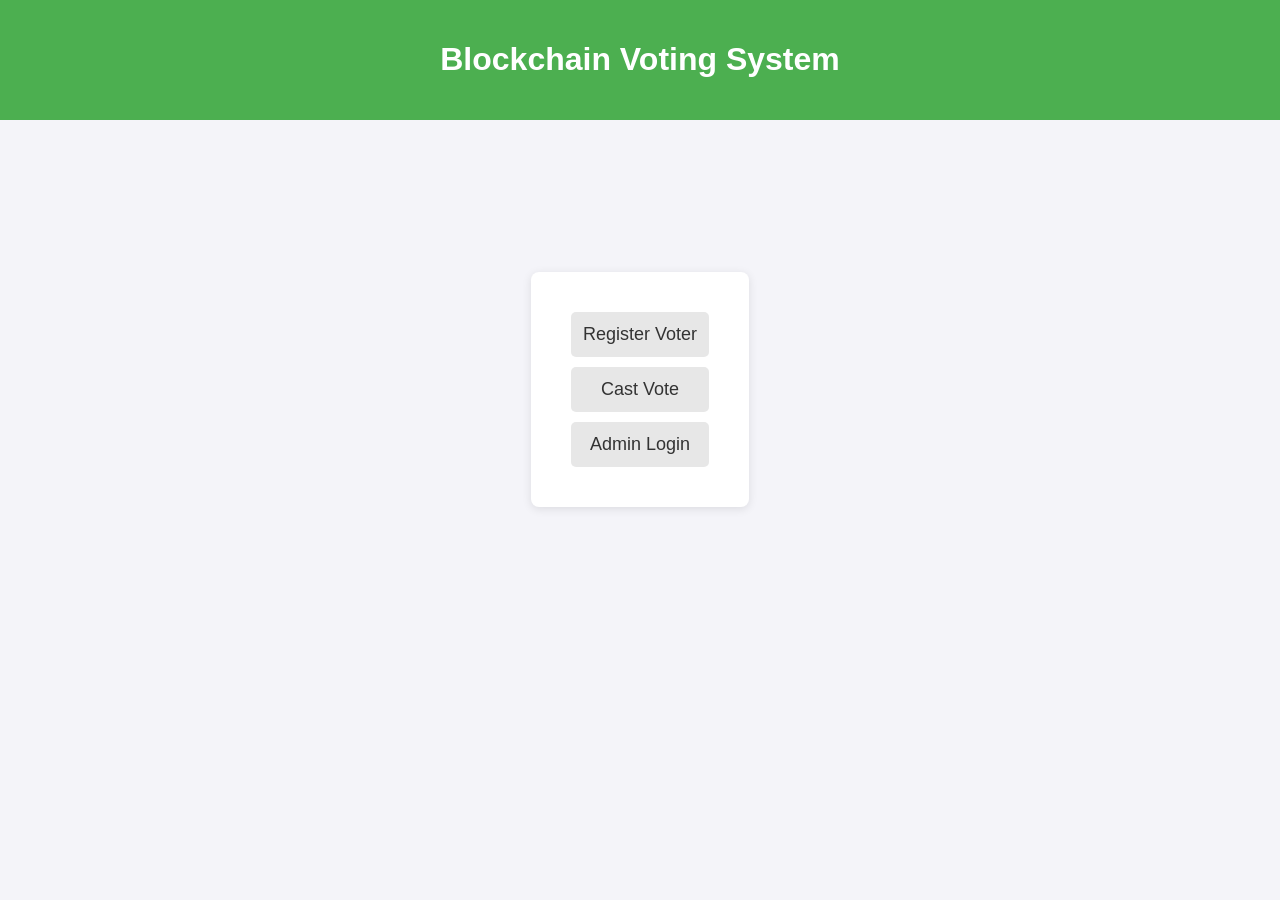
==== templates/index.html @ a958a0a2 "Registration with ui" ====
<!DOCTYPE html>
<html lang="en">
<head>
    <meta charset="UTF-8">
    <meta name="viewport" content="width=device-width, initial-scale=1.0">
    <title>Blockchain Voting System</title>
    <style>
        body {
            font-family: Arial, sans-serif;
            margin: 0;
            padding: 0;
            background-color: #f4f4f9;
        }
        header {
            background-color: #4CAF50;
            color: white;
            padding: 20px;
            text-align: center;
        }
        .container {
            display: flex;
            justify-content: center;
            align-items: center;
            height: 60vh;
        }
        .menu {
            background-color: #fff;
            padding: 30px;
            border-radius: 8px;
            box-shadow: 0 2px 10px rgba(0, 0, 0, 0.1);
            text-align: center;
        }
        .menu a {
            display: block;
            margin: 10px;
            text-decoration: none;
            color: #333;
            font-size: 18px;
            padding: 12px;
            background-color: #e7e7e7;
            border-radius: 5px;
            transition: background-color 0.3s;
        }
        .menu a:hover {
            background-color: #4CAF50;
            color: white;
        }
    </style>
</head>
<body>

<header>
    <h1>Blockchain Voting System</h1>
</header>

<div class="container">
    <div class="menu">
        <a href="/register_voter">Register Voter</a>
        <a href="/cast_vote">Cast Vote</a>
        <a href="#">Admin Login</a>
    </div>
</div>

</body>
</html>
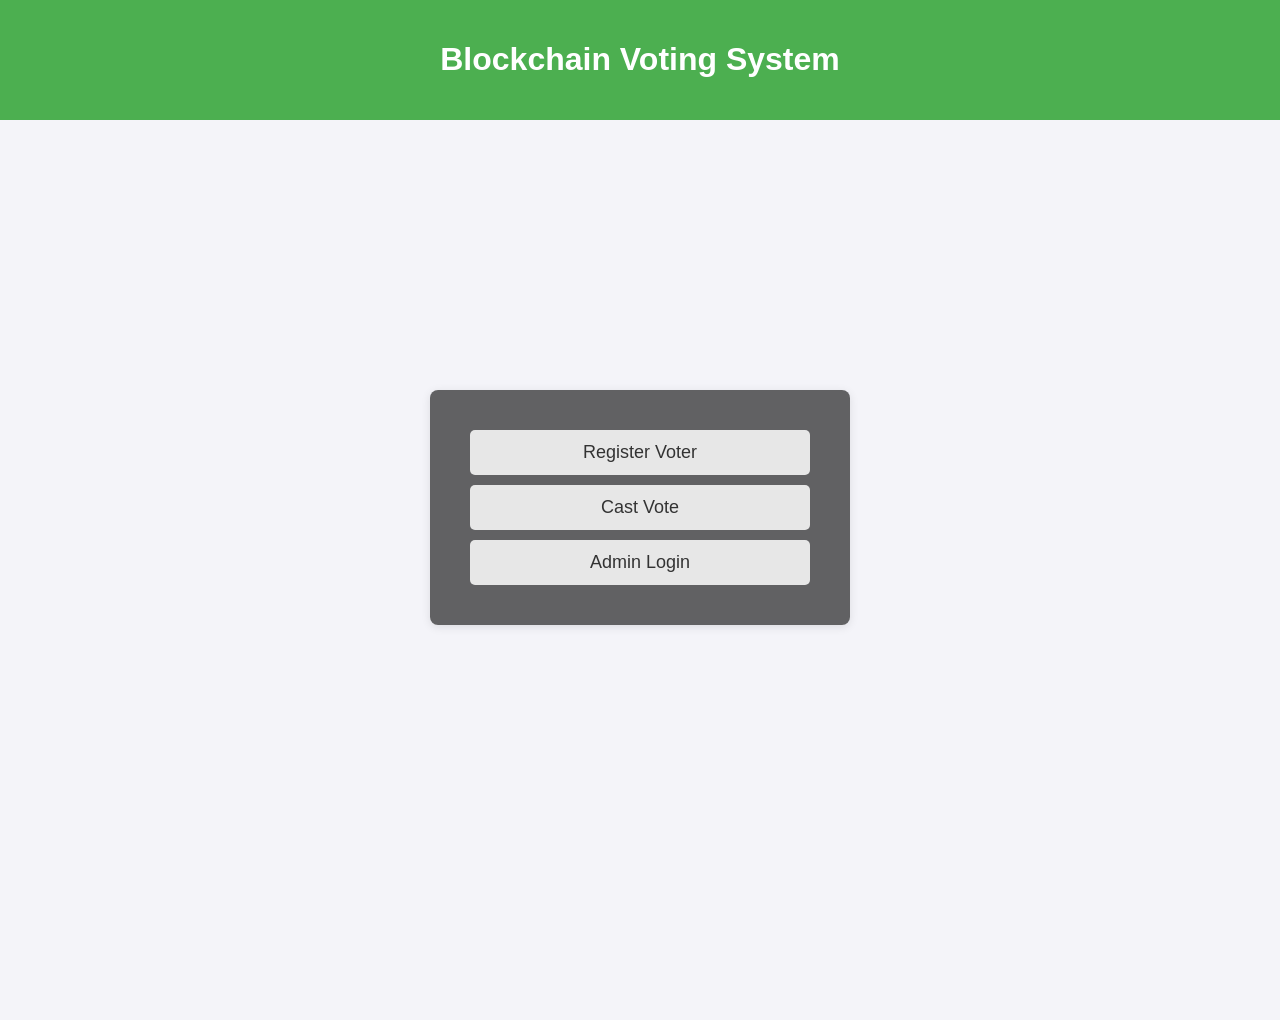
==== commit 00ef3ead: "Edit index" ====
--- a/templates/index.html
+++ b/templates/index.html
@@ -18,16 +18,22 @@
             text-align: center;
         }
         .container {
-            display: flex;
-            justify-content: center;
-            align-items: center;
-            height: 60vh;
+            height: 100vh;
+            background-image: url("https://media.npr.org/assets/img/2024/09/23/ways-to-vote_vidhya-nagarajan-copy_wide-2495249364b97d485a43aad7870fab85da1c9f1d.jpg?s=1400&c=100&f=jpeg");
+            background-size: cover;
+            background-position: center;
         }
         .menu {
+            position: relative;
+            top: 30vh; /* 20px padding + 80px header height */
+            left: 50%;
+            transform: translateX(-50%);
             background-color: #fff;
             padding: 30px;
             border-radius: 8px;
+            width: 40vh;
             box-shadow: 0 2px 10px rgba(0, 0, 0, 0.1);
+            background-color: rgba(0, 0, 0, 0.6); /* white with 90% opacity */
             text-align: center;
         }
         .menu a {
@@ -57,7 +63,7 @@
     <div class="menu">
         <a href="/register_voter">Register Voter</a>
         <a href="/cast_vote">Cast Vote</a>
-        <a href="#">Admin Login</a>
+        <a href="/admin_login">Admin Login</a>
     </div>
 </div>
 
